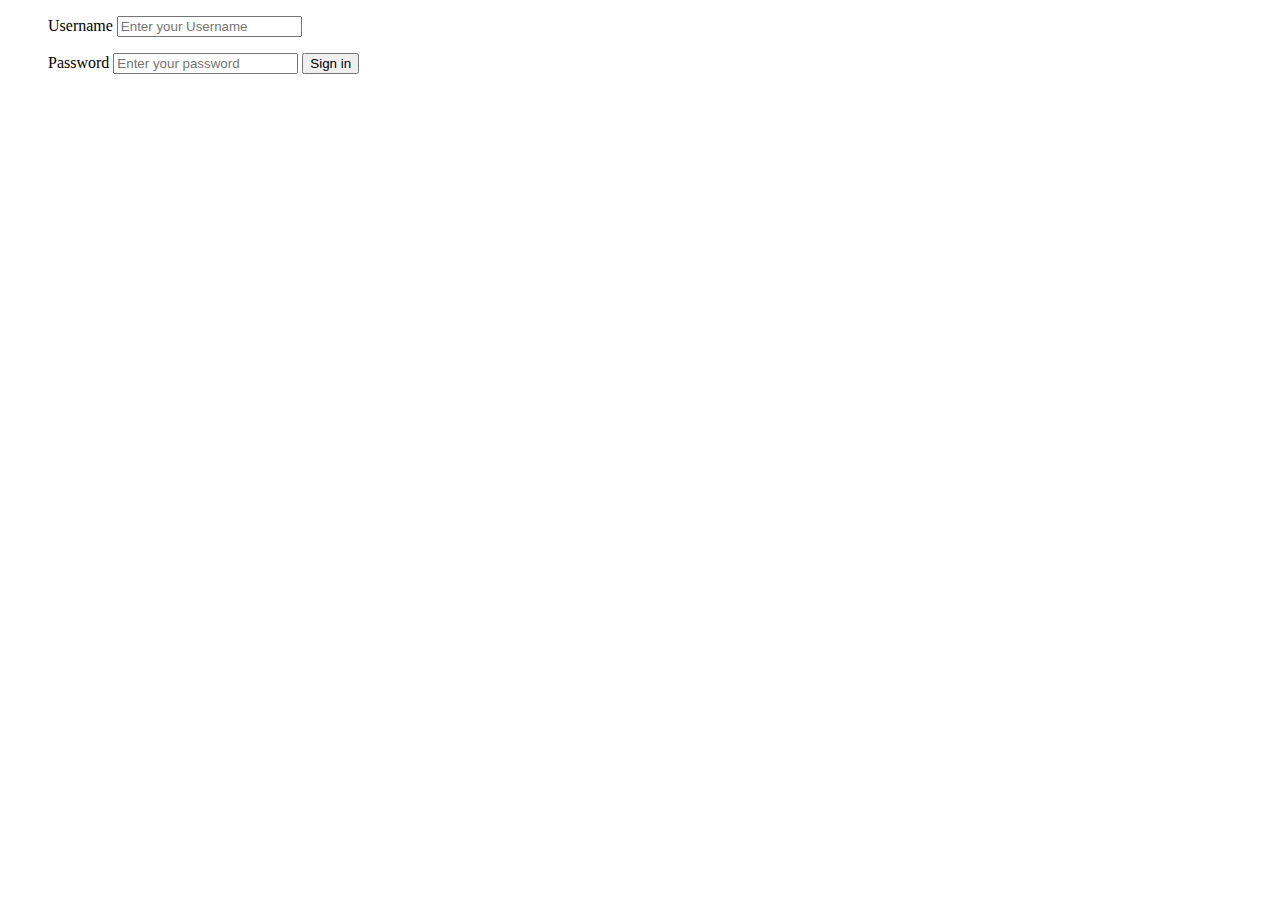
==== HIPS/HIPS/templates/login.html @ 9a23a33c "login" ====
<!DOCTYPE html>
<html lang="en">
    <head>
        <title>LOGIN</title>
        <meta name="viewport" content="width=device-width, initial-scale=1.0">
    <div class="form">
        <form action="" method="post" class="login-form">
            <ul>
            <label for="">Username</label>
            <input type="text" id="username" name="username" placeholder="Enter your Username" required>
            </ul>
            <ul>
            <label for="">Password</label>
              <input type="password" id="password" name="password" placeholder="Enter your password" required>
              <button type="submit"> Sign in </button>
            </ul>
        </form>
    </div>
    </head>
</html>
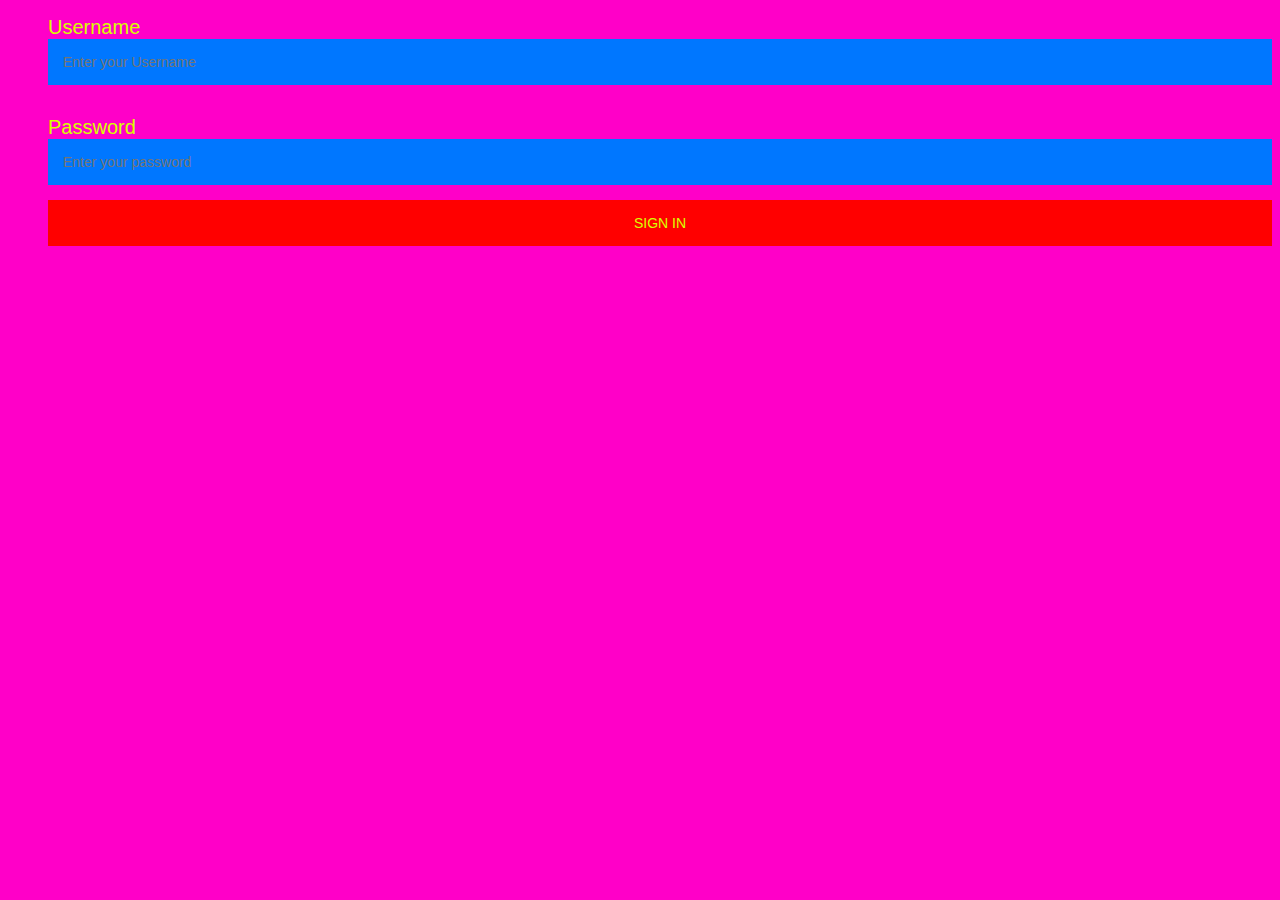
==== commit f4603803: "alta pagina xD" ====
--- a/HIPS/HIPS/templates/login.html
+++ b/HIPS/HIPS/templates/login.html
@@ -1,7 +1,9 @@
 <!DOCTYPE html>
 <html lang="en">
     <head>
+        
         <title>LOGIN</title>
+        <link rel="stylesheet" href="../static/css/stylelogin.css">
         <meta name="viewport" content="width=device-width, initial-scale=1.0">
     <div class="form">
         <form action="" method="post" class="login-form">
--- a/HIPS/HIPS/static/css/stylelogin.css
+++ b/HIPS/HIPS/static/css/stylelogin.css
@@ -0,0 +1,35 @@
+label{
+  font-family: "Comic Sans MS", cursive, sans-serif;
+  font-size: 20px;
+  color: rgb(217, 255, 0);
+}
+body {
+  background-color: rgb(255, 0, 200);
+}
+.form input {
+    font-family: "Helvetica", sans-serif;
+    outline: 0;
+    background: rgb(0, 119, 255);
+    width: 100%;
+    border: 0;
+    margin: 0 0 15px;
+    padding: 15px;
+    box-sizing: border-box;
+    font-size: 14px;
+    color: #fbff00;
+    font-family: "Comic Sans MS", cursive, sans-serif;
+  }
+  .form button {
+    font-family: "Comic Sans MS", cursive, sans-serif;
+    text-transform: uppercase;
+    outline: 0;
+    background: rgb(255, 0, 0);
+    width: 100%;
+    border: 0;
+    padding: 15px;
+    color: #d9ff00;
+    font-size: 14px;
+    -webkit-transition: all 0.3 ease;
+    transition: all 0.3 ease;
+    cursor: pointer;
+  }